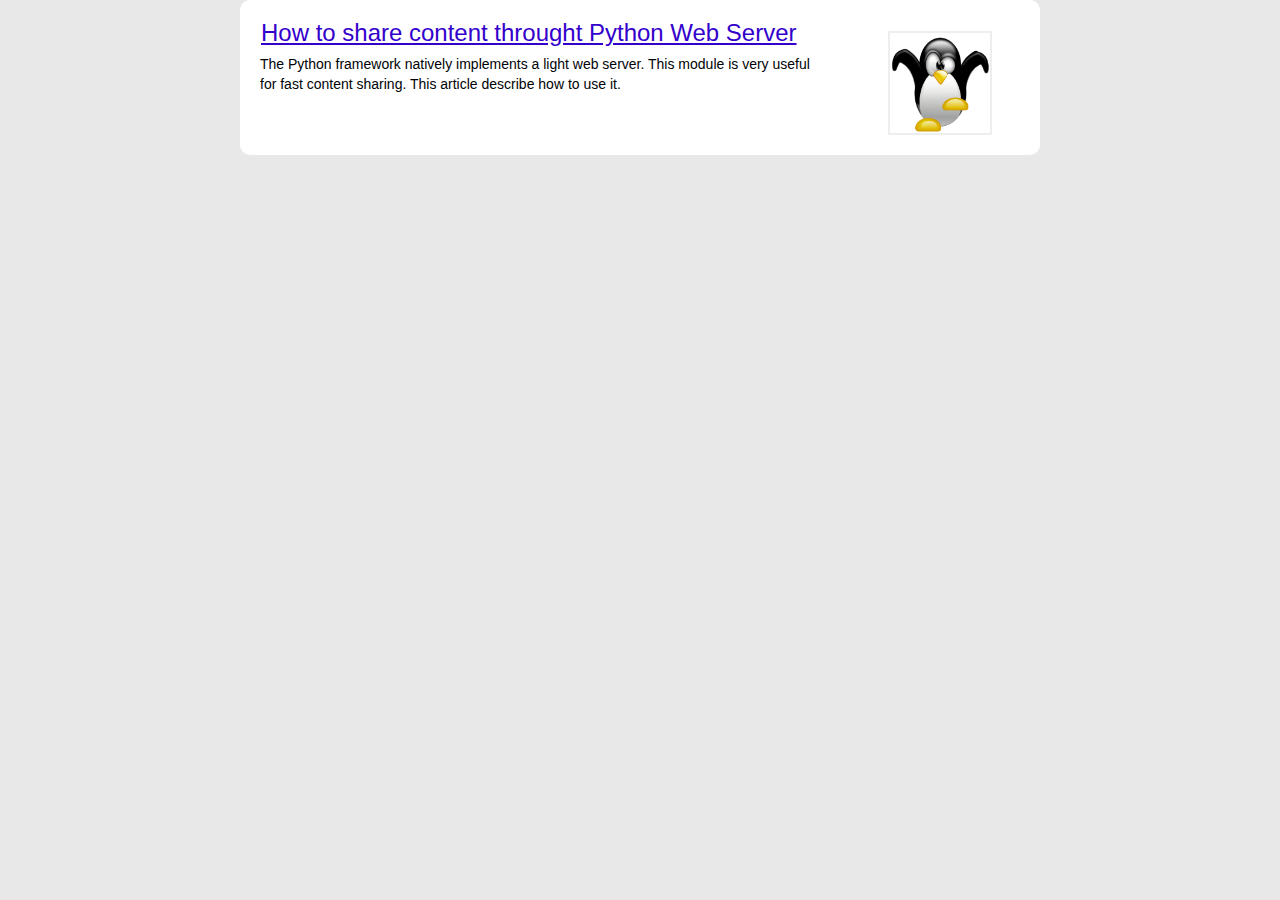
==== index.html @ 51b92611 "Initialization" ====
<!DOCTYPE html>
<html lang="en">
<head>
<meta charset="utf-8" />
<title>Spoontux.net</title>
 
<link rel="stylesheet" href="css/main.css" type="text/css" />
<script type="text/javascript" src="include/spoon.js"></script>
<script type="text/javascript" src="include/base64.js"></script>
</head>

<!-- The class need to be declared -->
<body id="index" class="home">

<!-- Include header common file -->
<!--#include virtual="include/header.html" -->

<!-- Content of this page -->
<aside id="featured" class="body"><article>
    <figure>
        <img src="images/logo.png" height="100px" width="100px" alt="Spoontux.net" />
    </figure>
    <hgroup>
        <h2><a href="articles.html#python-web-server">How to share content throught Python Web Server</a></h2>
    </hgroup>
    <p>The Python framework natively implements a light web server. This module is very useful for fast content sharing. This article describe how to use it.</p>

</article></aside>

<!-- Include extra and footer common files -->
<!--#include virtual="include/extra.html" -->
<!--#include virtual="include/footer.html" -->
</body>
</html>
---- css/main.css ----
/*
    Name: Smashing HTML5
    Date: July 2009
    Description: Sample layout for HTML5 and CSS3 goodness.
    Version: 1.0
    Author: Enrique RamÃ­rez
    Autor URI: http://enrique-ramirez.com

    Modified by: Florent Bervas
*/

/* Imports */
@import url("reset.css");
@import url("global-forms.css");

/***** Global *****/
/* Body */
    body {
//        background: #F5F4EF;
        background: #E8E8E8;
        color: #000305;
        font-size: 87.5%; /* Base font size: 14px */
        font-family: 'Trebuchet MS', Trebuchet, 'Lucida Sans Unicode', 'Lucida Grande', 'Lucida Sans', Arial, sans-serif;
        line-height: 1.429;
        margin: 0;
        padding: 0;
        text-align: left;
    }

/* Headings */
h2 {font-size: 1.571em} /* 22px */
h3 {font-size: 1.429em} /* 20px */
h4 {font-size: 1.286em} /* 18px */
h5 {font-size: 1.143em} /* 16px */
h6 {font-size: 1em}     /* 14px */

h2, h3, h4, h5, h6 {
    font-weight: 400;
    line-height: 1.1;
    margin-bottom: .8em;
}
    
/* Anchors */
a {outline: 0;}
a img {border: 0px; text-decoration: none;}
a:link, a:visited {
    color: #3300CC;
    padding: 0 1px;
    text-decoration: underline;
}
a:hover, a:active {
    background-color: #3300CC;
    color: #fff;
    text-decoration: none;
    text-shadow: 1px 1px 1px #333;
}
    
/* Paragraphs */
p {margin-bottom: 1.143em;}
* p:last-child {margin-bottom: 0;}

strong, b {font-weight: bold;}
em, i {font-style: italic;}

::-moz-selection {background: #F6CF74; color: #fff;}
::selection {background: #F6CF74; color: #fff;}

/* Lists */
ul {
    list-style: outside disc;
    margin: 1em 0 1.5em 1.5em;
}

ol {
    list-style: outside decimal;
    margin: 1em 0 1.5em 1.5em;
}

dl {margin: 0 0 1.5em 0;}
dt {font-weight: bold;}
dd {margin-left: 1.5em;}

/* Quotes */
blockquote {font-style: italic;}
cite {}

q {}

/* Tables */
table {margin: .5em auto 1.5em auto; width: 98%;}
    
    /* Thead */
    thead th {padding: .5em .4em; text-align: left;}
    thead td {}

    /* Tbody */
    tbody td {padding: .5em .4em;}
    tbody th {}
    
    tbody .alt td {}
    tbody .alt th {}
    
    /* Tfoot */
    tfoot th {}
    tfoot td {}
    
/* HTML5 tags */
header, section, footer,
aside, nav, article, figure {
    display: block;
}

/***** Layout *****/
.body {clear: both; margin: 0 auto; width: 800px;}
img.right figure.right {float: right; margin: 0 0 2em 2em;}
img.left, figure.left {float: right; margin: 0 0 2em 2em;}

/*
    Header
*****************/
#banner {
    margin: 0 auto;
    padding: 2.5em 0 0 0;
}

    /* Banner */
    #banner h1 {font-size: 3.571em; line-height: .6;}
    #banner h1 a:link, #banner h1 a:visited {
        color: #000305;
        display: block;
        font-weight: bold;
        margin: 0 0 .6em .2em;
        text-decoration: none;
        width: 427px;
        text-shadow: 0 1px 0 #ccc,
        0 2px 0 #c9c9c9,
        0 3px 0 #bbb,
        0 4px 0 #b9b9b9,
        0 5px 0 #aaa,
        0 6px 1px rgba(0,0,0,.1),
        0 0 5px rgba(0,0,0,.1),
        0 1px 3px rgba(0,0,0,.3),
        0 3px 5px rgba(0,0,0,.2),
        0 5px 10px rgba(0,0,0,.25),
        0 10px 10px rgba(0,0,0,.2),
        0 20px 20px rgba(0,0,0,.15);
    }
    #banner h1 a:hover, #banner h1 a:active {
        background: none;
        color: #3300CC;
        text-shadow: 0 1px 0 #ccc,
        0 2px 0 #c9c9c9,
        0 3px 0 #bbb,
        0 4px 0 #b9b9b9,
        0 5px 0 #aaa,
        0 6px 1px rgba(0,0,0,.1),
        0 0 5px rgba(0,0,0,.1),
        0 1px 3px rgba(0,0,0,.3),
        0 3px 5px rgba(0,0,0,.2),
        0 5px 10px rgba(0,0,0,.25),
        0 10px 10px rgba(0,0,0,.2),
        0 20px 20px rgba(0,0,0,.15);
    }
    
    #banner h1 strong {font-size: 0.36em; font-weight: normal;}
    
    /* Main Nav */
    #banner nav {
        background: #000305;
        font-size: 1.143em;
        height: 40px;
        line-height: 30px;
        margin: 0 auto 2em auto;
        padding: 0;
        text-align: center;
        width: 800px;
        
        border-radius: 5px;
        -moz-border-radius: 5px;
        -webkit-border-radius: 5px;
    }
    
    #banner nav ul {list-style: none; margin: 0 auto; width: 800px;}
    #banner nav li {float: left; display: inline; margin: 0;}
    
    #banner nav a:link, #banner nav a:visited {
        color: #fff;
        display: inline-block;
        height: 30px;
        padding: 5px 1.5em;
        text-decoration: none;
    }
    #banner nav a:hover, #banner nav a:active,
    #banner nav .active a:link, #banner nav .active a:visited {
        background: #330099;
        color: #fff;
        text-shadow: none !important;
    }
    
    #banner nav li:first-child a {
        border-top-left-radius: 5px;
        -moz-border-radius-topleft: 5px;
        -webkit-border-top-left-radius: 5px;
        
        border-bottom-left-radius: 5px;
        -moz-border-radius-bottomleft: 5px;
        -webkit-border-bottom-left-radius: 5px;
    }

/*
    Featured
*****************/
#featured {
    background: #fff;
    margin-bottom: 2em;
    overflow: hidden;
    padding: 20px;
    width: 760px;
    
    border-radius: 10px;
    -moz-border-radius: 10px;
    -webkit-border-radius: 10px;
}

#featured figure {
    border: 2px solid #eee;
    float: right;
    margin: 0.786em 2em 0 5em;
    width: 100px;
}
#featured figure img {display: block; float: right;}

#featured h2 {color: #C74451; font-size: 1.714em; margin-bottom: 0.333em;}
#featured h3 {font-size: 1.429em; margin-bottom: .5em;}

#featured h3 a:link, #featured h3 a:visited {color: #000305; text-decoration: none;}
#featured h3 a:hover, #featured h3 a:active {color: #fff;}

/*
    Body
*****************/
#content {
    background: #fff;
    margin-bottom: 2em;
    overflow: hidden;
    padding: 20px 20px;
    width: 760px;
    
    border-radius: 10px;
    -moz-border-radius: 10px;
    -webkit-border-radius: 10px;
}

/*
    Extras
*****************/
#extras {margin: 0 auto 3em auto; overflow: hidden;}

#extras ul {list-style: none; margin: 0;}
#extras li {border-bottom: 1px solid #fff;}
#extras h2 {
    color: #3300CC;
    font-size: 1.429em;
    margin-bottom: .25em;
    padding: 0 3px;
}

#extras a:link, #extras a:visited {
    color: #444;
    display: block;
    border-bottom: 1px solid #F4E3E3;
    text-decoration: none;
    padding: .3em .25em;
}

#extras li:last-child,
#extras li:last-child a {border: 0}

#extras .blogroll li:nth-last-child(2),
#extras .blogroll li:nth-last-child(3),
#extras .blogroll li:nth-last-child(2) a,
#extras .blogroll li:nth-last-child(3) a {border: 0;}

#extras a:hover, #extras a:active {color: #fff;}

    /* Blogroll */
    #extras .blogroll {
        float: left;
        width: 615px;
    }
    
    #extras .blogroll li {float: left; margin: 0 20px 0 0; width: 185px;}
    
    /* Social */
    #extras .social {
        float: right;
        width: 175px;
    }
    
    #extras div[class='social'] a {
        background-repeat: no-repeat;
        background-position: 3px 6px;
        padding-left: 25px;
    }
    
        /* Icons */
        .social a[href*='delicious.com'] {background-image: url('../images/icons/delicious.png');}
        .social a[href*='identi.ca'] {background-image: url('../images/icons/identica.png');}
        .social a[href*='facebook.com'] {background-image: url('../images/icons/facebook.png');}
        .social a[href*='/feed/'] {background-image: url('../images/icons/rss.png');}
        .social a[href*='twitter.com'] {background-image: url('../images/icons/twitter.png');}
        .social a[href*='viadeo.com'] {background-image: url('../images/icons/viadeo.png');}
        .social a[href*='linkedin.com'] {background-image: url('../images/icons/linkedin.png');}
        .social a[href*='spotify.com'] {background-image: url('../images/icons/spotify.png');}
        .social a[href*='github.com'] {background-image: url('../images/icons/github.png');}

/*
    About
*****************/
#about {
    background: #fff;
    font-style: normal;
    margin-bottom: 2em;
    overflow: hidden;
    padding: 20px;
    text-align: left;
    width: 760px;
    
    border-radius: 10px;
    -moz-border-radius: 10px;
    -webkit-border-radius: 10px;
}

#about .primary {float: left; width: 200px;}
#about .primary strong {color: #C64350; display: block; font-size: 1.286em;}
#about .photo {float: left; margin: 5px 20px;}

#about .url:link, #about .url:visited {text-decoration: none;}

#about .bio {float: right; width: 500px;}

/*
    Footer
*****************/
#contentinfo {padding-bottom: 2em; text-align: right;}

/***** Sections *****/
/* Blog */
.hentry {
    border-bottom: 1px solid #eee;
    padding: 1.5em 0;
}
li:last-child .hentry, #content > .hentry {border: 0; margin: 0;}
#content > .hentry {padding: 1em 0;}

.entry-title {font-size: 1.429em; margin-bottom: 0;}
.entry-title a:link, .entry-title a:visited {text-decoration: none;}

.hentry .post-info * {font-style: normal;}

    /* Content */
    .hentry footer {margin-bottom: 2em;}
    .hentry footer address {display: inline;}
    #posts-list footer address {display: block;}

    /* Blog Index */
    #posts-list {list-style: none; margin: 0;}
    #posts-list .hentry {padding-left: 200px; position: relative;}
    #posts-list .hentry:hover {
        background: #C64350;
        color: #fff;
    }
    #posts-list .hentry:hover a:link, #posts-list .hentry:hover a:visited {
        color: #F6CF74;
        text-shadow: 1px 1px 1px #333;
    }
    
    #posts-list footer {
        left: 10px;
        position: absolute;
        top: 1.5em;
        width: 190px;
    }
    
    /* About the Author */
    #about-author {
        background: #f9f9f9;
        clear: both;
        font-style: normal;
        margin: 2em 0;
        padding: 10px 20px 15px 20px;
        
        border-radius: 5px;
        -moz-border-radius: 5px;
        -webkit-border-radius: 5px;
    }
    
    #about-author strong {
        color: #C64350;
        clear: both;
        display: block;
        font-size: 1.429em;
    }
    
    #about-author .photo {border: 1px solid #ddd; float: left; margin: 5px 1em 0 0;}
    
    /* Comments */
    #comments-list {list-style: none; margin: 0 1em;}
    #comments-list blockquote {
        background: #f8f8f8;
        clear: both;
        font-style: normal;
        margin: 0;
        padding: 15px 20px;
        
        border-radius: 5px;
        -moz-border-radius: 5px;
        -webkit-border-radius: 5px;
    }
    #comments-list footer {color: #888; padding: .5em 1em 0 0; text-align: right;}
    
    #comments-list li:nth-child(2n) blockquote {background: #F5f5f5;}
    
    /* Add a Comment */
    #add-comment label {clear: left; float: left; text-align: left; width: 150px;}
    #add-comment input[type='text'],
    #add-comment input[type='email'],
    #add-comment input[type='url'] {float: left; width: 200px;}
    
    #add-comment textarea {float: left; height: 150px; width: 495px;}
    
    #add-comment p.req {clear: both; margin: 0 .5em 1em 0; text-align: right;}
    
    #add-comment input[type='submit'] {float: right; margin: 0 .5em;}
    #add-comment * {margin-bottom: .5em;}

/* Coding parts */
pre.code {
  background-color: #FFFF99 ;
  border: 1px solid #006600 ;
}
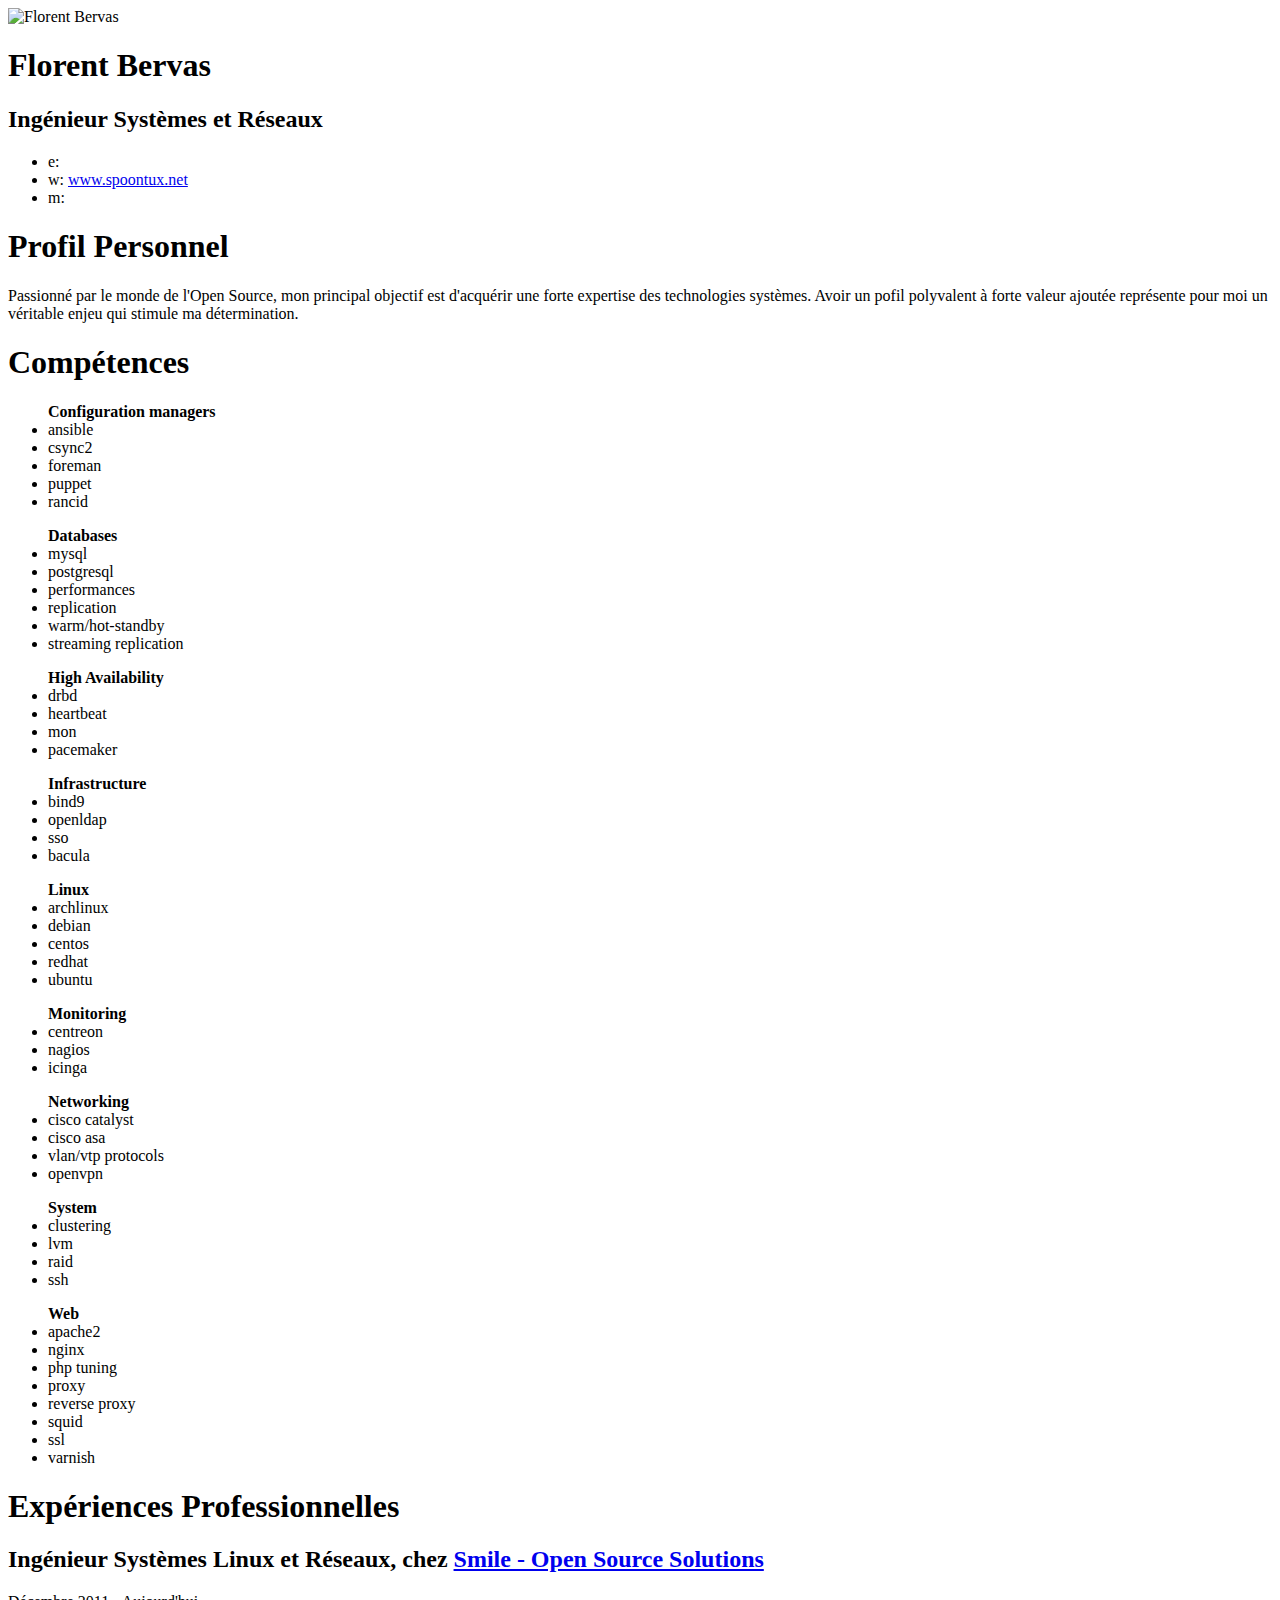
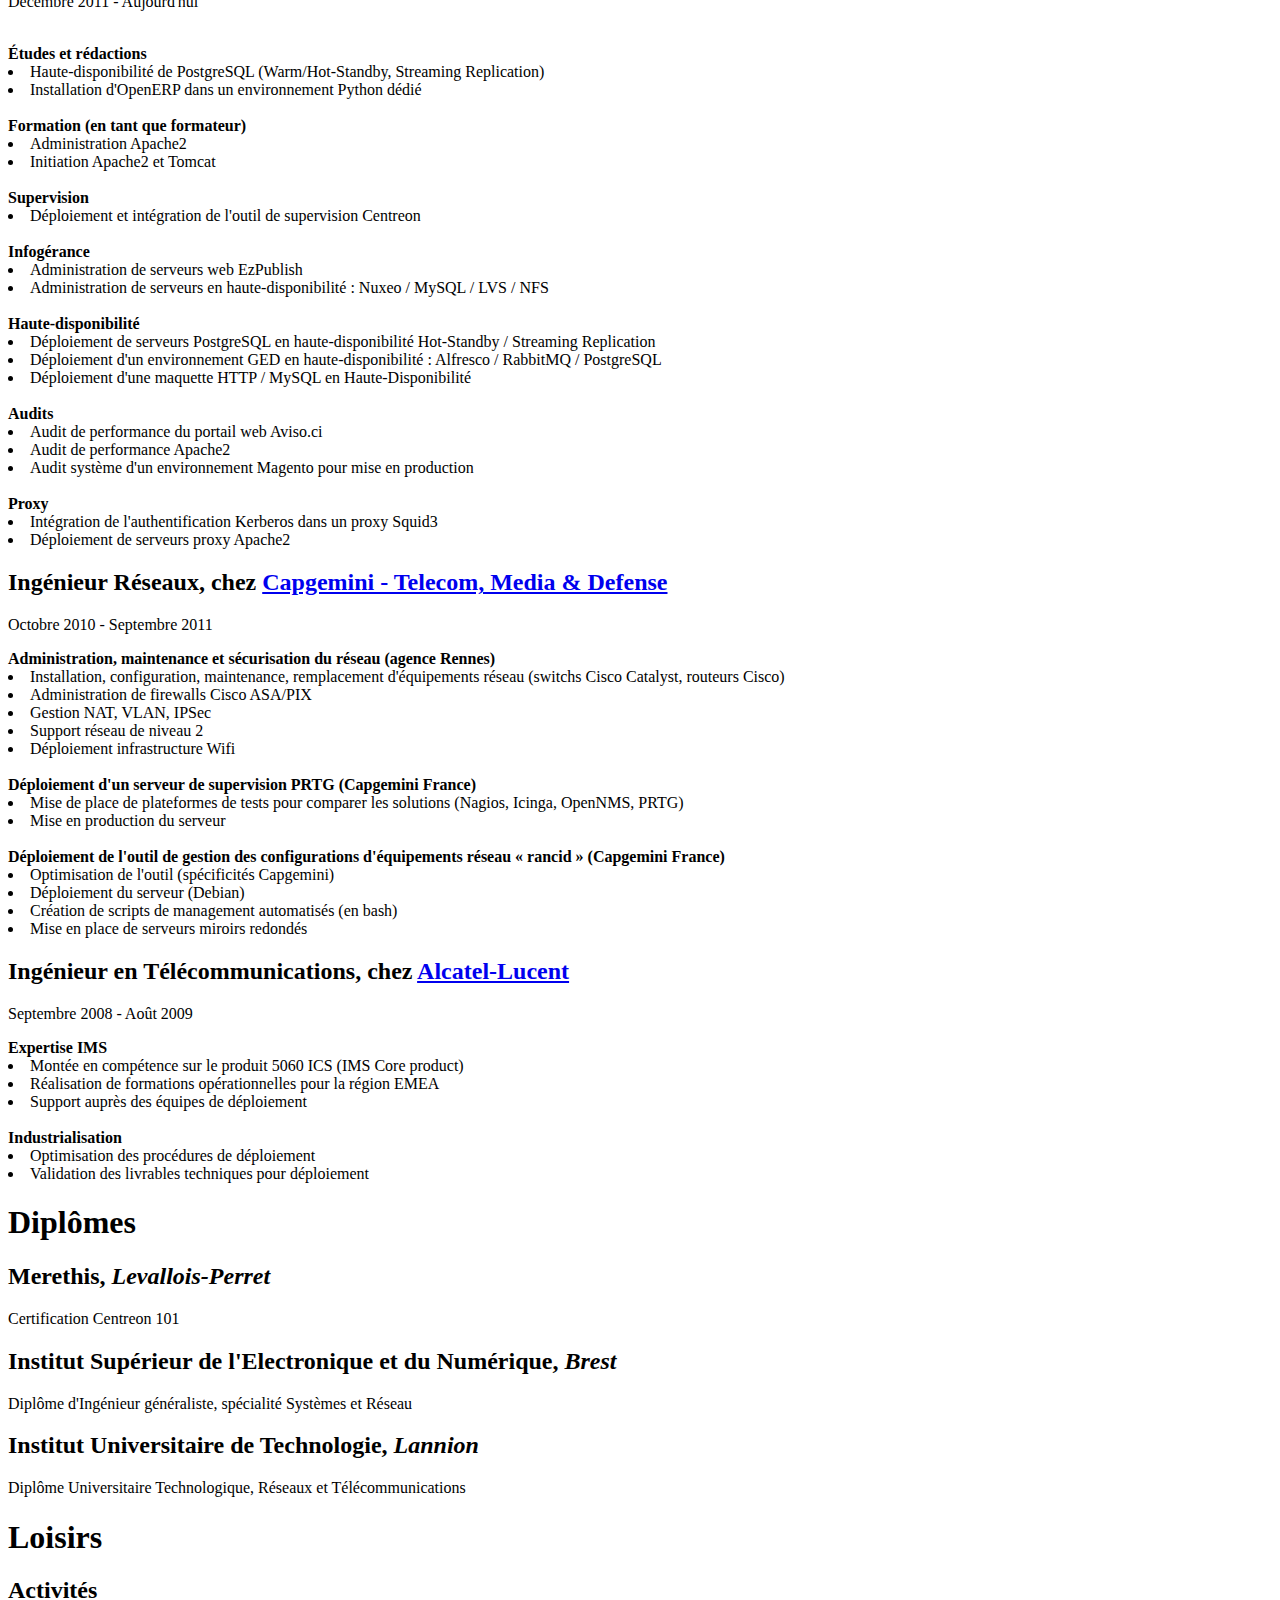
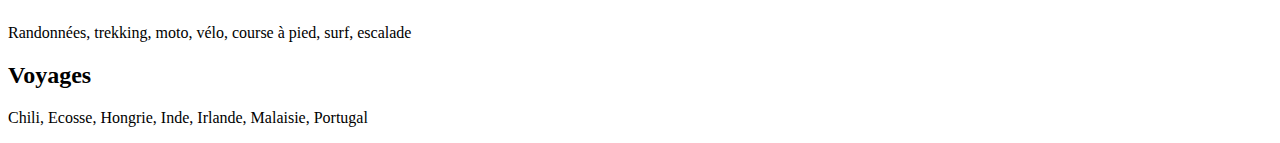
==== commit 626e34a2: "some fix" ====
--- a/index.html
+++ b/index.html
@@ -1,13 +1,14 @@
-<!DOCTYPE html>
-<html lang="en">
-<head>
-<meta charset="utf-8" />
-<title>Spoontux.net</title>
- 
-<link rel="stylesheet" href="css/main.css" type="text/css" />
-<script type="text/javascript" src="include/spoon.js"></script>
-<script type="text/javascript" src="include/base64.js"></script>
-</head>
+<!-- Include html header common file -->
+<!--#include virtual="include/html-head.html" -->
+
+<script>
+   window.addEventListener("load",function() {
+           document.getElementById("email").innerHTML = decode64(email64);
+           document.getElementById("email").href = "mailto:"+decode64(email64);
+           document.getElementById("phone").innerHTML = decode64(phone64);
+           //document.getElementById("phone").href = "tel:"+decode64(phone64);
+   },false);
+</script>
 
 <!-- The class need to be declared -->
 <body id="index" class="home">
@@ -17,18 +18,219 @@
 
 <!-- Content of this page -->
 <aside id="featured" class="body"><article>
-    <figure>
-        <img src="images/logo.png" height="100px" width="100px" alt="Spoontux.net" />
-    </figure>
-    <hgroup>
-        <h2><a href="articles.html#python-web-server">How to share content throught Python Web Server</a></h2>
-    </hgroup>
-    <p>The Python framework natively implements a light web server. This module is very useful for fast content sharing. This article describe how to use it.</p>
-
+<section id="cv" class="instaFade">
+    <div class="mainDetails">
+        <div id="heading" class="quickFade">
+            <img src="http://gravatar.com/avatar/c85d4588595c14faf070e9c8c06360c4.png?s=100" alt="Florent Bervas" />
+        </div>
+        
+        <div id="name">
+            <h1 class="quickFade delayTwo">Florent Bervas</h1>
+            <h2 class="quickFade delayThree">Ingénieur Systèmes et Réseaux</h2>
+        </div>
+        
+        <div id="contactDetails" class="quickFade delayFour">
+            <ul>
+                <li>e: <a id="email"><div id="email" /></a></li>
+                <li>w: <a href="http://www.spoontux.net">www.spoontux.net</a></li>
+                <li>m: <a id="phone"><div id="phone" /></a></li>
+            </ul>
+        </div>
+        <div class="clear"></div>
+    </div>
+    
+    <div id="mainArea" class="quickFade delayFive">
+        <div class="section firstSection">
+            <div class="sectionTitle">
+                <h1>Profil Personnel</h1>
+            </div>
+            
+            <div class="sectionContent">
+                <p>Passionné par le monde de l'Open Source, mon principal objectif est d'acquérir une forte expertise des technologies systèmes. Avoir un pofil polyvalent à forte valeur ajoutée représente pour moi un véritable enjeu qui stimule ma détermination.</p>
+            </div>
+            <div class="clear"></div>
+        </div>
+        
+        <div class="section">
+            <div class="sectionTitle">
+                <h1>Compétences</h1>
+            </div>
+            
+            <div class="sectionContent">
+                <ul class="keySkills"><b>Configuration managers</b>
+                    <li>ansible</li>
+                    <li>csync2</li>
+                    <li>foreman</li>
+                    <li>puppet</li>
+                    <li>rancid</li>
+                </ul>
+                <ul class="keySkills"><b>Databases</b>
+                    <li>mysql</li>
+                    <li>postgresql</li>
+                    <li>performances</li>
+                    <li>replication</li>
+                    <li>warm/hot-standby</li>
+                    <li>streaming replication</li>
+                </ul>
+                <ul class="keySkills"><b>High Availability</b>
+                    <li>drbd</li>
+                    <li>heartbeat</li>
+                    <li>mon</li>
+                    <li>pacemaker</li>
+                </ul>
+                <ul class="keySkills"><b>Infrastructure</b>
+                    <li>bind9</li>
+                    <li>openldap</li>
+                    <li>sso</li>
+                    <li>bacula</li>
+                </ul>
+                <ul class="keySkills"><b>Linux</b>
+                    <li>archlinux</li>
+                    <li>debian</li>
+                    <li>centos</li>
+                    <li>redhat</li>
+                    <li>ubuntu</li>
+                </ul>
+                <ul class="keySkills"><b>Monitoring</b>
+                    <li>centreon</li>
+                    <li>nagios</li>
+                    <li>icinga</li>
+                </ul>
+                <ul class="keySkills"><b>Networking</b>
+                    <li>cisco catalyst</li>
+                    <li>cisco asa</li>
+                    <li>vlan/vtp protocols</li>
+                    <li>openvpn</li>
+                </ul>
+                <ul class="keySkills"><b>System</b>
+                    <li>clustering</li>
+                    <li>lvm</li>
+                    <li>raid</li>
+                    <li>ssh</li>
+                </ul>
+                <ul class="keySkills"><b>Web</b>
+                    <li>apache2</li>
+                    <li>nginx</li>
+                    <li>php tuning</li>
+                    <li>proxy</li>
+                    <li>reverse proxy</li>
+                    <li>squid</li>
+                    <li>ssl</li>
+                    <li>varnish</li>
+                </ul>
+
+            </div>
+            <div class="clear"></div>
+        </div>
+
+        <div id="section" class="section">
+            <div class="sectionTitle">
+                <h1>Expériences Professionnelles</h1>
+            </div>
+            
+            <div class="sectionContent">
+                <h2><b>Ingénieur Systèmes Linux et Réseaux</b>, chez <a href="http://www.smile.fr">Smile - Open Source Solutions</a></h2>
+                <p class="subDetails">Décembre 2011 - Aujourd'hui</p>
+
+                <br/><b>Études et rédactions</b>
+                <li>Haute-disponibilité de PostgreSQL (Warm/Hot-Standby, Streaming Replication)</li>
+                <li>Installation d'OpenERP dans un environnement Python dédié</li>
+
+                <br/><b>Formation (en tant que formateur)</b>
+                <li>Administration Apache2</li>
+                <li>Initiation Apache2 et Tomcat</li>
+
+                <br/><b>Supervision</b>
+                <li>Déploiement et intégration de l'outil de supervision Centreon</li>
+
+                <br/><b>Infogérance</b>
+                <li>Administration de serveurs web EzPublish</li>
+                <li>Administration de serveurs en haute-disponibilité : Nuxeo / MySQL / LVS / NFS</li>
+
+                <br/><b>Haute-disponibilité</b>
+                <li>Déploiement de serveurs PostgreSQL en haute-disponibilité Hot-Standby / Streaming Replication</li>
+                <li>Déploiement d'un environnement GED en haute-disponibilité : Alfresco / RabbitMQ / PostgreSQL</li>
+                <li>Déploiement d'une maquette HTTP / MySQL en Haute-Disponibilité</li>
+
+                <br/><b>Audits</b>
+                <li>Audit de performance du portail web Aviso.ci</li>
+                <li>Audit de performance Apache2</li>
+                <li>Audit système d'un environnement Magento pour mise en production</li>
+
+                <br/><b>Proxy</b>
+                <li>Intégration de l'authentification Kerberos dans un proxy Squid3</li>
+                <li>Déploiement de serveurs proxy Apache2</li>
+                <p/>
+
+                <h2><b>Ingénieur Réseaux</b>, chez <a href="http://www.fr.capgemini.com">Capgemini - Telecom, Media & Defense</a></h2>
+                <p class="subDetails">Octobre 2010 - Septembre 2011</p>
+                
+                <b>Administration, maintenance et sécurisation du réseau (agence Rennes)</b>
+                <li>Installation, configuration, maintenance, remplacement d'équipements réseau (switchs Cisco Catalyst, routeurs Cisco)</li>
+                <li>Administration de firewalls Cisco ASA/PIX</li>
+                <li>Gestion NAT, VLAN, IPSec</li>
+                <li>Support réseau de niveau 2</li>
+                <li>Déploiement infrastructure Wifi</li>
+
+                <br/><b>Déploiement d'un serveur de supervision PRTG (Capgemini France)</b>
+                <li>Mise de place de plateformes de tests pour comparer les solutions (Nagios, Icinga, OpenNMS, PRTG)</li>
+                <li>Mise en production du serveur</li>
+
+                <br/><b>Déploiement de l'outil de gestion des configurations d'équipements réseau « rancid » (Capgemini France)</b>
+                <li>Optimisation de l'outil (spécificités Capgemini)</li>
+                <li>Déploiement du serveur (Debian)</li>
+                <li>Création de scripts de management automatisés (en bash)</li>
+                <li>Mise en place de serveurs miroirs redondés</li>
+                <p/>
+
+                <h2><b>Ingénieur en Télécommunications</b>, chez <a href="http://www.alcatel-lucent.com/">Alcatel-Lucent</a></h2>
+                <p class="subDetails">Septembre 2008 - Août 2009</p>
+
+                <b>Expertise IMS</b>
+                <li>Montée en compétence sur le produit 5060 ICS (IMS Core product)</li>
+                <li>Réalisation de formations opérationnelles pour la région EMEA</li>
+                <li>Support auprès des équipes de déploiement</li>
+
+                <br/><b>Industrialisation</b>
+                <li>Optimisation des procédures de déploiement</li>
+                <li>Validation des livrables techniques pour déploiement</li>
+                <p/>
+            </div>
+            <div class="clear"></div>
+        </div>
+        
+        <div class="section">
+            <div class="sectionTitle">
+                <h1>Diplômes</h1>
+            </div>
+            
+            <div class="sectionContent">
+                <h2>Merethis, <i>Levallois-Perret</i></h2>
+                <p class="subComp">Certification Centreon 101</p>
+                <h2>Institut Supérieur de l'Electronique et du Numérique, <i>Brest</i></h2>
+                <p class="subComp">Diplôme d'Ingénieur généraliste, spécialité Systèmes et Réseau</p>
+                <h2>Institut Universitaire de Technologie, <i>Lannion</i></h2>
+                <p class="subComp">Diplôme Universitaire Technologique, Réseaux et Télécommunications</p>
+            </div>
+            <div class="clear"></div>
+        </div>
+
+        <div class="section">
+            <div class="sectionTitle">
+                <h1>Loisirs</h1>
+            </div>
+            
+            <div class="sectionContent">
+                <h2>Activités</h2>
+                <p>Randonnées, trekking, moto, vélo, course à pied, surf, escalade</p>
+                <h2>Voyages</h2>
+                <p>Chili, Ecosse, Hongrie, Inde, Irlande, Malaisie, Portugal</p>
+            </div>
+        </div>
+    </div>
+</section>
 </article></aside>
 
 <!-- Include extra and footer common files -->
 <!--#include virtual="include/extra.html" -->
 <!--#include virtual="include/footer.html" -->
-</body>
-</html>
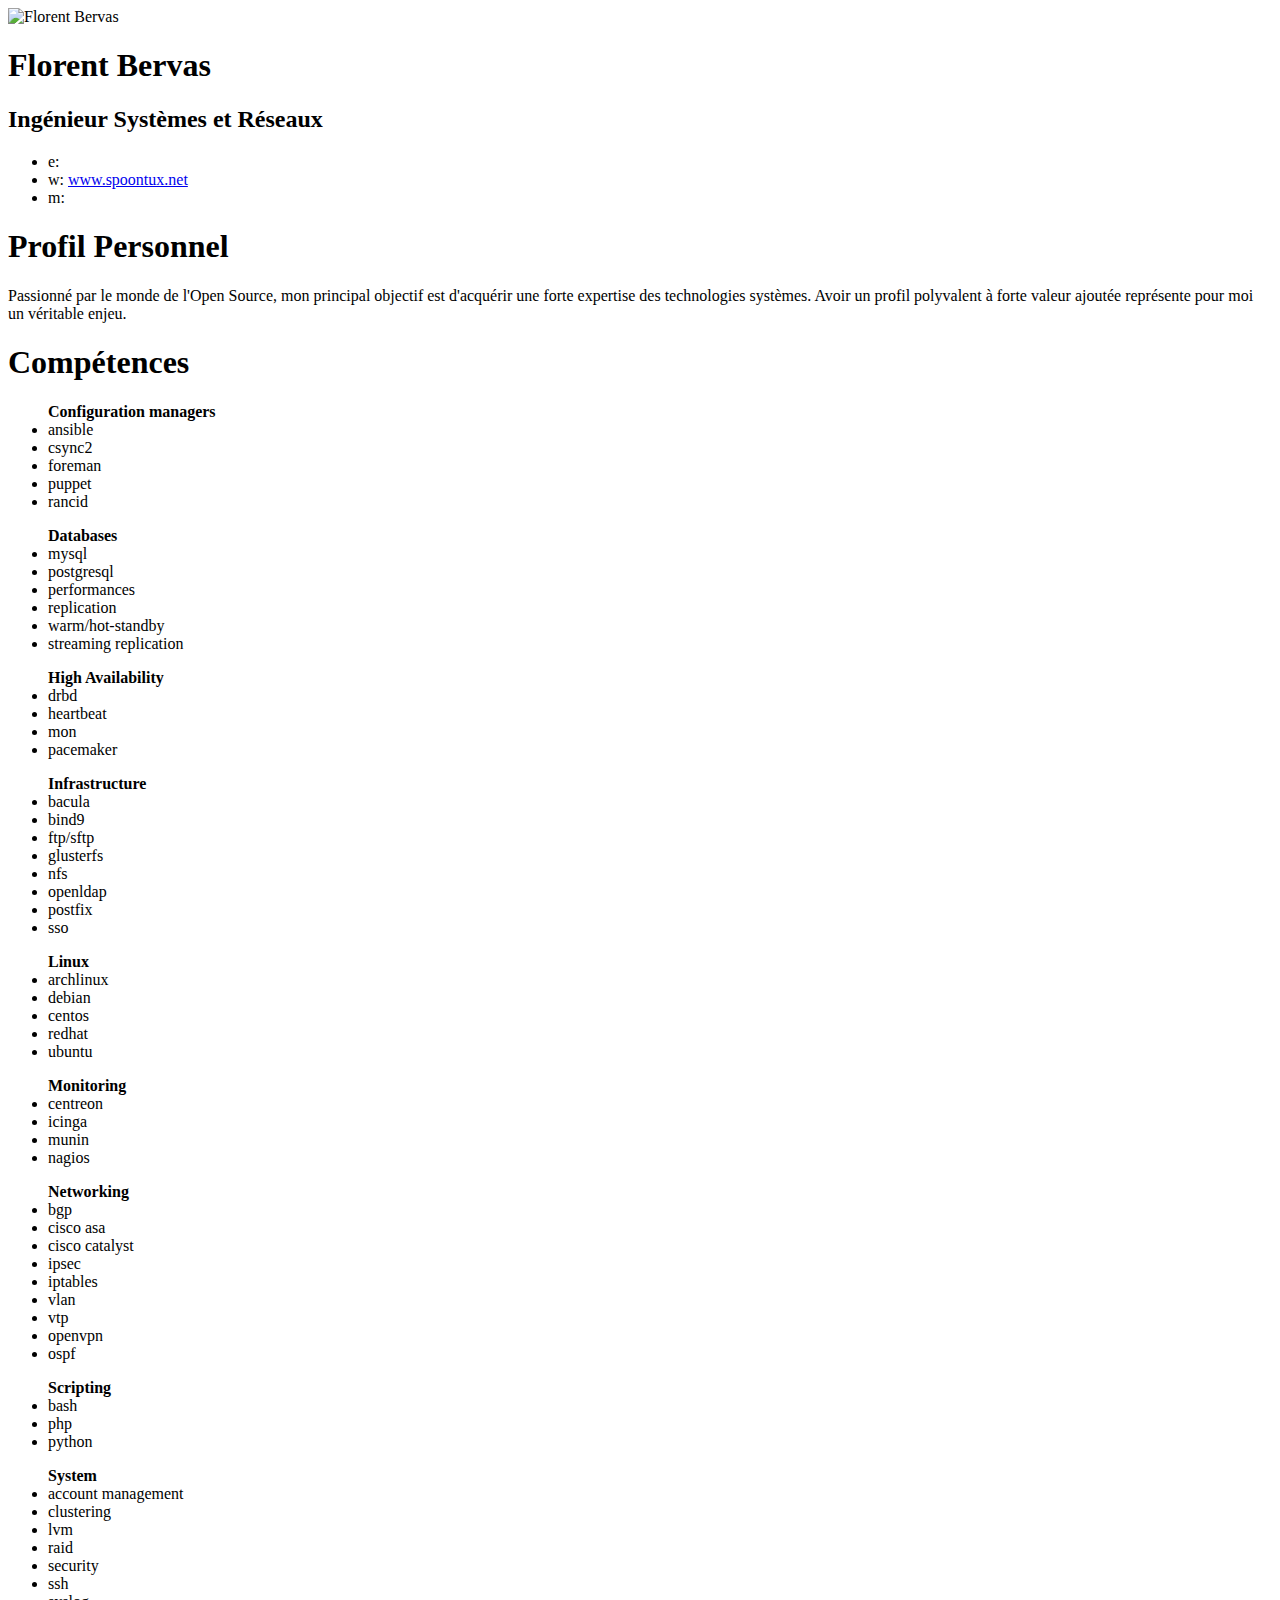
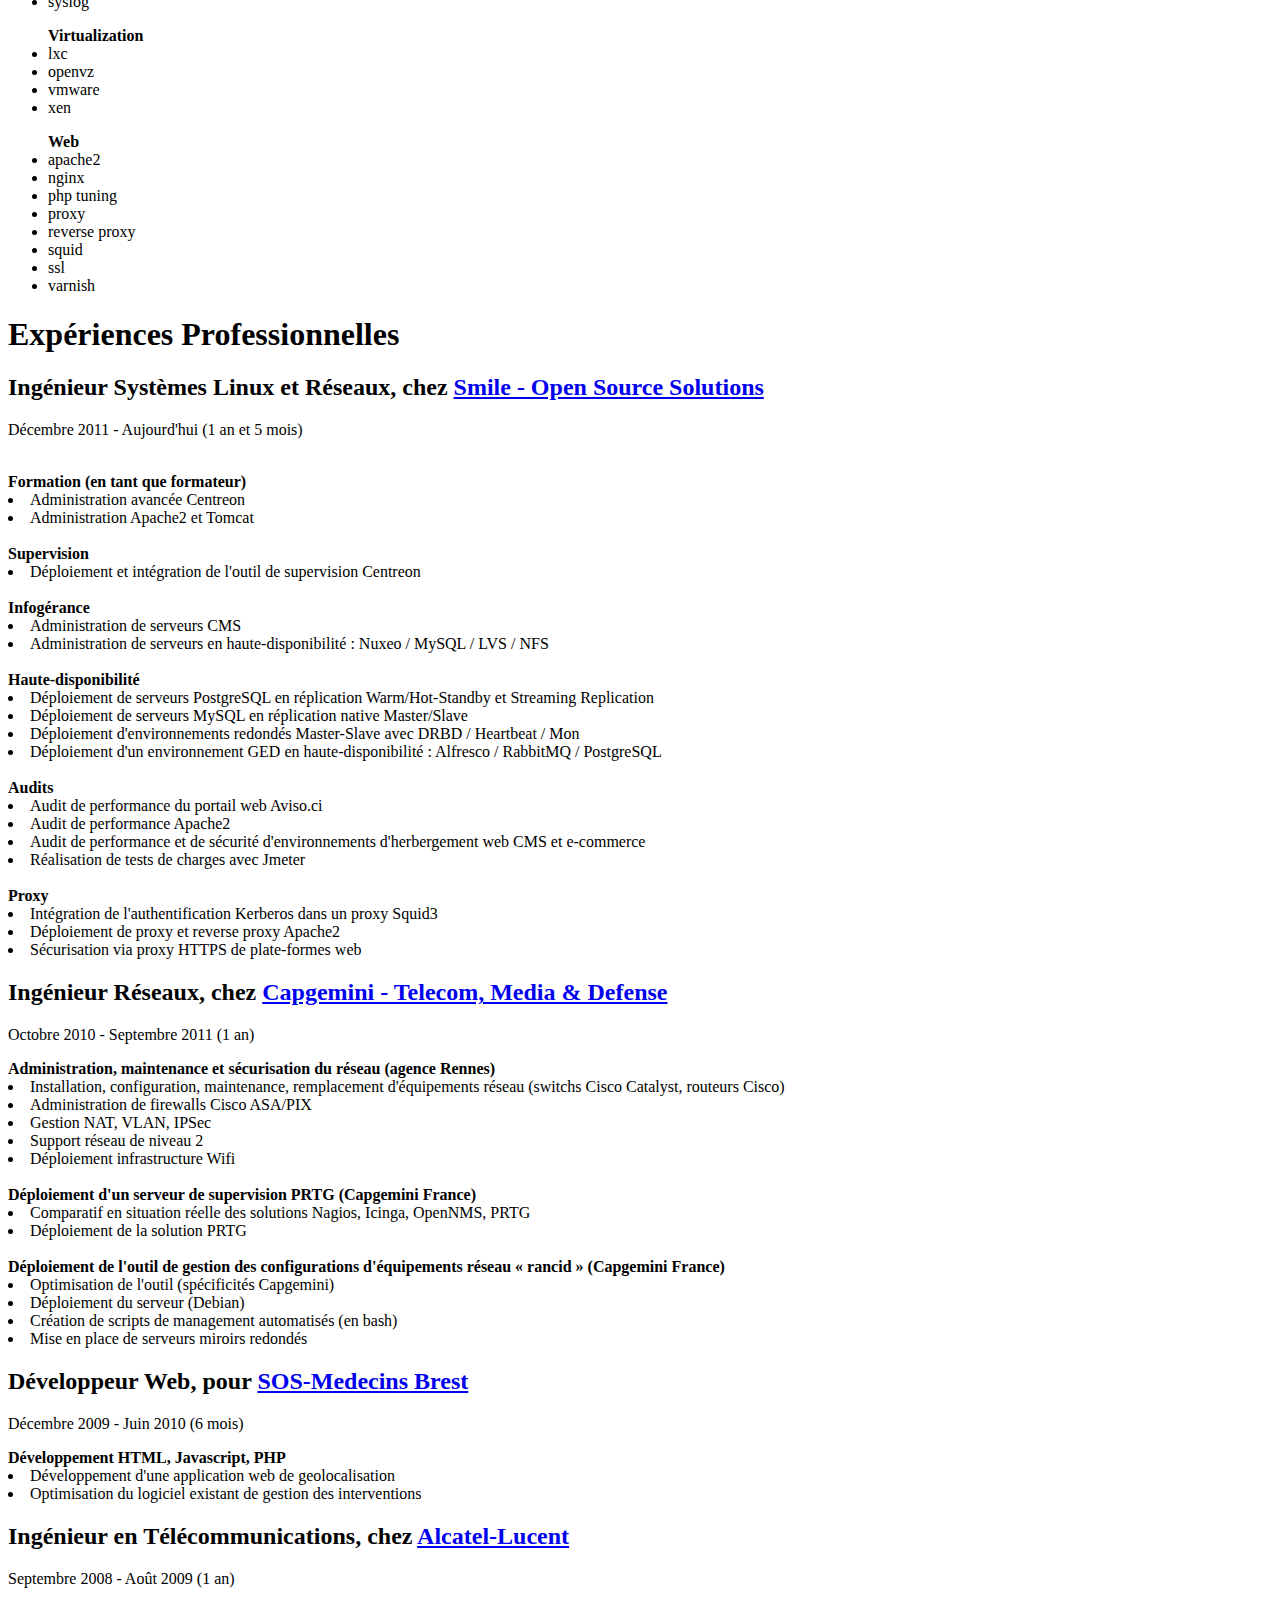
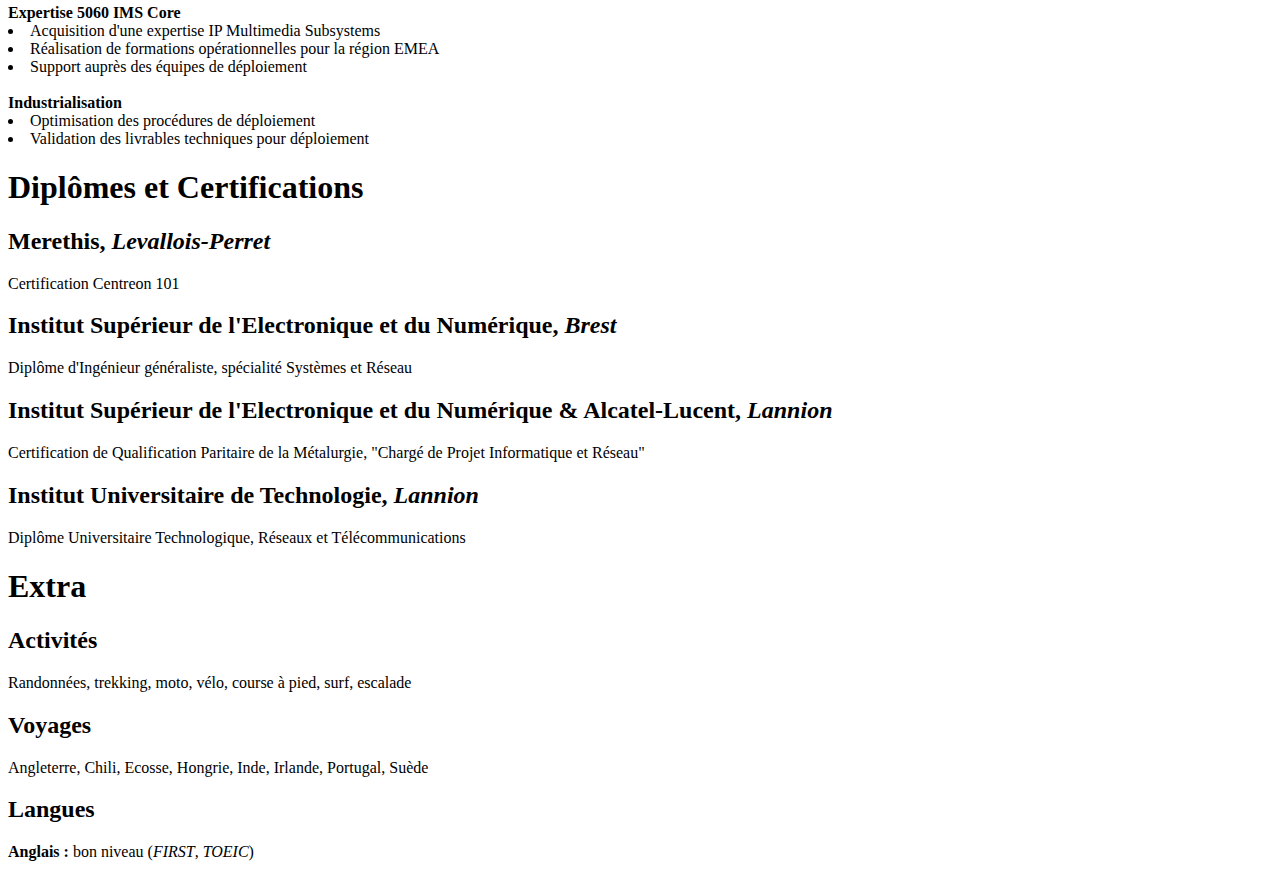
==== commit 83a9fd37: "some corrections in main page" ====
--- a/index.html
+++ b/index.html
@@ -46,7 +46,7 @@
             </div>
             
             <div class="sectionContent">
-                <p>Passionné par le monde de l'Open Source, mon principal objectif est d'acquérir une forte expertise des technologies systèmes. Avoir un pofil polyvalent à forte valeur ajoutée représente pour moi un véritable enjeu qui stimule ma détermination.</p>
+                <p>Passionné par le monde de l'Open Source, mon principal objectif est d'acquérir une forte expertise des technologies systèmes. Avoir un profil polyvalent à forte valeur ajoutée représente pour moi un véritable enjeu.</p>
             </div>
             <div class="clear"></div>
         </div>
@@ -79,10 +79,14 @@
                     <li>pacemaker</li>
                 </ul>
                 <ul class="keySkills"><b>Infrastructure</b>
+                    <li>bacula</li>
                     <li>bind9</li>
+                    <li>ftp/sftp</li>
+                    <li>glusterfs</li>
+                    <li>nfs</li>
                     <li>openldap</li>
+                    <li>postfix</li>
                     <li>sso</li>
-                    <li>bacula</li>
                 </ul>
                 <ul class="keySkills"><b>Linux</b>
                     <li>archlinux</li>
@@ -93,20 +97,40 @@
                 </ul>
                 <ul class="keySkills"><b>Monitoring</b>
                     <li>centreon</li>
+                    <li>icinga</li>
+                    <li>munin</li>
                     <li>nagios</li>
-                    <li>icinga</li>
                 </ul>
                 <ul class="keySkills"><b>Networking</b>
+                    <li>bgp</li>
+                    <li>cisco asa</li>
                     <li>cisco catalyst</li>
-                    <li>cisco asa</li>
-                    <li>vlan/vtp protocols</li>
+                    <li>ipsec</li>
+                    <li>iptables</li>
+                    <li>vlan</li>
+                    <li>vtp</li>
                     <li>openvpn</li>
+                    <li>ospf</li>
+                </ul>
+                <ul class="keySkills"><b>Scripting</b>
+                    <li>bash</li>
+                    <li>php</li>
+                    <li>python</li>
                 </ul>
                 <ul class="keySkills"><b>System</b>
+                    <li>account management</li>
                     <li>clustering</li>
                     <li>lvm</li>
                     <li>raid</li>
+                    <li>security</li>
                     <li>ssh</li>
+                    <li>syslog</li>
+                </ul>
+                <ul class="keySkills"><b>Virtualization</b>
+                    <li>lxc</li>
+                    <li>openvz</li>
+                    <li>vmware</li>
+                    <li>xen</li>
                 </ul>
                 <ul class="keySkills"><b>Web</b>
                     <li>apache2</li>
@@ -130,40 +154,39 @@
             
             <div class="sectionContent">
                 <h2><b>Ingénieur Systèmes Linux et Réseaux</b>, chez <a href="http://www.smile.fr">Smile - Open Source Solutions</a></h2>
-                <p class="subDetails">Décembre 2011 - Aujourd'hui</p>
-
-                <br/><b>Études et rédactions</b>
-                <li>Haute-disponibilité de PostgreSQL (Warm/Hot-Standby, Streaming Replication)</li>
-                <li>Installation d'OpenERP dans un environnement Python dédié</li>
+                <p class="subDetails">Décembre 2011 - Aujourd'hui (1 an et 5 mois)</p>
 
                 <br/><b>Formation (en tant que formateur)</b>
-                <li>Administration Apache2</li>
-                <li>Initiation Apache2 et Tomcat</li>
+                <li>Administration avancée Centreon</li>
+                <li>Administration Apache2 et Tomcat</li>
 
                 <br/><b>Supervision</b>
                 <li>Déploiement et intégration de l'outil de supervision Centreon</li>
 
                 <br/><b>Infogérance</b>
-                <li>Administration de serveurs web EzPublish</li>
+                <li>Administration de serveurs CMS</li>
                 <li>Administration de serveurs en haute-disponibilité : Nuxeo / MySQL / LVS / NFS</li>
 
                 <br/><b>Haute-disponibilité</b>
-                <li>Déploiement de serveurs PostgreSQL en haute-disponibilité Hot-Standby / Streaming Replication</li>
+                <li>Déploiement de serveurs PostgreSQL en réplication Warm/Hot-Standby et Streaming Replication</li>
+                <li>Déploiement de serveurs MySQL en réplication native Master/Slave</li>
+                <li>Déploiement d'environnements redondés Master-Slave avec DRBD / Heartbeat / Mon</li>
                 <li>Déploiement d'un environnement GED en haute-disponibilité : Alfresco / RabbitMQ / PostgreSQL</li>
-                <li>Déploiement d'une maquette HTTP / MySQL en Haute-Disponibilité</li>
 
                 <br/><b>Audits</b>
                 <li>Audit de performance du portail web Aviso.ci</li>
                 <li>Audit de performance Apache2</li>
-                <li>Audit système d'un environnement Magento pour mise en production</li>
+                <li>Audit de performance et de sécurité d'environnements d'herbergement web CMS et e-commerce</li>
+                <li>Réalisation de tests de charges avec Jmeter</li>
 
                 <br/><b>Proxy</b>
                 <li>Intégration de l'authentification Kerberos dans un proxy Squid3</li>
-                <li>Déploiement de serveurs proxy Apache2</li>
+                <li>Déploiement de proxy et reverse proxy Apache2</li>
+                <li>Sécurisation via proxy HTTPS de plate-formes web</li>
                 <p/>
 
                 <h2><b>Ingénieur Réseaux</b>, chez <a href="http://www.fr.capgemini.com">Capgemini - Telecom, Media & Defense</a></h2>
-                <p class="subDetails">Octobre 2010 - Septembre 2011</p>
+                <p class="subDetails">Octobre 2010 - Septembre 2011 (1 an)</p>
                 
                 <b>Administration, maintenance et sécurisation du réseau (agence Rennes)</b>
                 <li>Installation, configuration, maintenance, remplacement d'équipements réseau (switchs Cisco Catalyst, routeurs Cisco)</li>
@@ -173,8 +196,8 @@
                 <li>Déploiement infrastructure Wifi</li>
 
                 <br/><b>Déploiement d'un serveur de supervision PRTG (Capgemini France)</b>
-                <li>Mise de place de plateformes de tests pour comparer les solutions (Nagios, Icinga, OpenNMS, PRTG)</li>
-                <li>Mise en production du serveur</li>
+                <li>Comparatif en situation réelle des solutions Nagios, Icinga, OpenNMS, PRTG</li>
+                <li>Déploiement de la solution PRTG</li>
 
                 <br/><b>Déploiement de l'outil de gestion des configurations d'équipements réseau « rancid » (Capgemini France)</b>
                 <li>Optimisation de l'outil (spécificités Capgemini)</li>
@@ -183,11 +206,19 @@
                 <li>Mise en place de serveurs miroirs redondés</li>
                 <p/>
 
+                <h2><b>Développeur Web</b>, pour <a href="http://www.sosmedecins-france.fr/">SOS-Medecins Brest</a></h2>
+                <p class="subDetails">Décembre 2009 - Juin 2010 (6 mois)</p>
+
+                <b>Développement HTML, Javascript, PHP</b>
+                <li>Développement d'une application web de geolocalisation</li>
+                <li>Optimisation du logiciel existant de gestion des interventions</li>
+                <p/>
+
                 <h2><b>Ingénieur en Télécommunications</b>, chez <a href="http://www.alcatel-lucent.com/">Alcatel-Lucent</a></h2>
-                <p class="subDetails">Septembre 2008 - Août 2009</p>
-
-                <b>Expertise IMS</b>
-                <li>Montée en compétence sur le produit 5060 ICS (IMS Core product)</li>
+                <p class="subDetails">Septembre 2008 - Août 2009 (1 an)</p>
+
+                <b>Expertise 5060 IMS Core</b>
+                <li>Acquisition d'une expertise IP Multimedia Subsystems</li>
                 <li>Réalisation de formations opérationnelles pour la région EMEA</li>
                 <li>Support auprès des équipes de déploiement</li>
 
@@ -201,7 +232,7 @@
         
         <div class="section">
             <div class="sectionTitle">
-                <h1>Diplômes</h1>
+                <h1>Diplômes et Certifications</h1>
             </div>
             
             <div class="sectionContent">
@@ -209,6 +240,8 @@
                 <p class="subComp">Certification Centreon 101</p>
                 <h2>Institut Supérieur de l'Electronique et du Numérique, <i>Brest</i></h2>
                 <p class="subComp">Diplôme d'Ingénieur généraliste, spécialité Systèmes et Réseau</p>
+                <h2>Institut Supérieur de l'Electronique et du Numérique & Alcatel-Lucent, <i>Lannion</i></h2>
+                <p class="subComp">Certification de Qualification Paritaire de la Métalurgie, "Chargé de Projet Informatique et Réseau"</p>
                 <h2>Institut Universitaire de Technologie, <i>Lannion</i></h2>
                 <p class="subComp">Diplôme Universitaire Technologique, Réseaux et Télécommunications</p>
             </div>
@@ -217,14 +250,16 @@
 
         <div class="section">
             <div class="sectionTitle">
-                <h1>Loisirs</h1>
+                <h1>Extra</h1>
             </div>
             
             <div class="sectionContent">
                 <h2>Activités</h2>
                 <p>Randonnées, trekking, moto, vélo, course à pied, surf, escalade</p>
                 <h2>Voyages</h2>
-                <p>Chili, Ecosse, Hongrie, Inde, Irlande, Malaisie, Portugal</p>
+                <p>Angleterre, Chili, Ecosse, Hongrie, Inde, Irlande, Portugal, Suède</p>
+                <h2>Langues</h2>
+                <p><b>Anglais :</b> bon niveau (<i>FIRST</i>, <i>TOEIC</i>)</p>
             </div>
         </div>
     </div>
